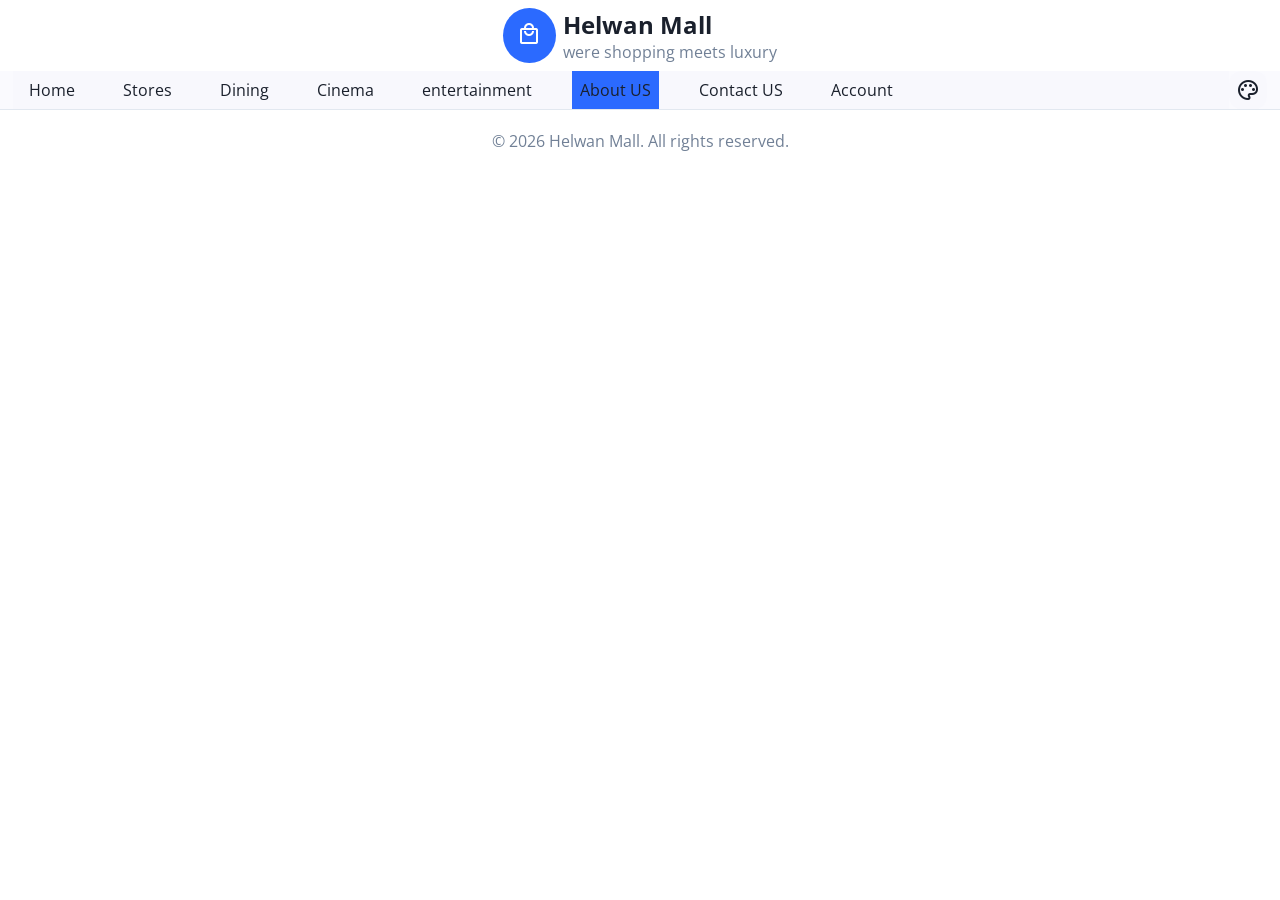
==== aboutus.html @ 2aa524f9 "Add files via upload" ====
<!DOCTYPE html>
<html lang="en">
<head>
    <meta charset="UTF-8">
    <meta name="viewport" content="width=device-width, initial-scale=1.0">
    <title>Helwan Mall</title>
    <link rel="stylesheet" href="index.css">
    <link rel="stylesheet" href="global.css">
    <link rel="stylesheet" href="https://fonts.googleapis.com/css2?family=Material+Symbols+Outlined:opsz,wght,FILL,GRAD@20..48,100..700,0..1,-50..200" />
    <script src="global.js"></script>
</head>
<body>
        <div class="icon-bar">
            <i class="material-symbols-outlined">
                local_mall
            </i>
            <div class="icon-text">
            <h2>Helwan Mall</h2>
            <p>were shopping meets luxury</p>
            </div>
        </div>
        
    <nav class="nav-container">
        <ul class="nav links">
            <li><a href="index.html" >Home</a> </li>
            <li><a href="stores.html">Stores</a> </li>
            <li><a href="dining.html">Dining</a> </li>
            <li><a href="cinema.html">Cinema</a></li>
            <li><a href="entertainment.html">entertainment</a></li>
            <li><a href="aboutus.html" class="active">About US</a> </li>
            <li><a href="ContactUS.html">Contact US</a> </li>
            <li><a href="Account.html">Account</a> </li>
        </ul>
            <button id="theme-toggle" class="material-symbols-outlined">
                palette
            </button>
    </nav>










    <footer class="light-only bottom-footer">
                <p>&copy; 2026 Helwan Mall. All rights reserved.</p>
            </footer>

</body>
---- global.css ----
@import url('https://fonts.googleapis.com/css2?family=Noto+Sans:ital,wght@0,100..900;1,100..900&family=Open+Sans:ital,wght@0,300..800;1,300..800&family=Rubik:ital,wght@0,300..900;1,300..900&display=swap');
:root {
    /* Light Theme Colors */
    --bg-color: #ffffff; /*background color*/
    --nav-bg: #f8f9febd;   /*navigation background color*/
    --text-main: #1A202C; /*main text color*/
    --text-muted: #718096; /*inline muted text color*/
    --card-bg: #ffffff;    /*card background color*/
    --border-color: #E2E8F0; 
    --primary-blue: #2B6AFF; /*hover effects*/
}

[data-theme="dark"] {
    /* Dark Theme Colors */
    --bg-color: #121826; 
    --nav-bg: #121826; 
    --text-main: #F8FAFC;
    --text-muted: #94A3B8;
    --card-bg: #1E293B;
    --border-color: #334155;
}

* {
    margin: 0;
    padding: 0;
    box-sizing: border-box;
    font-family: 'Open Sans', sans-serif;
    transition: background-color 0.3s ease, color 0.3s ease; /* Smooth color transition */
}
.icon-bar>.material-symbols-outlined{
    background-color: var(--primary-blue);
    border-radius: 50%;
    padding: 0.6em;
    margin-right: .3em;
    color: white;
}
.icon-bar{
    display: flex;
    flex-direction: row;
    justify-content: center;
    align-content: center;
    padding: .5em;
    background-color: var(--bg-color);

}
.icon-text h2{
    color:var(--text-main)
}
.icon-text p{
    color:var(--text-muted);
}
[data-theme="dark"] .nav-container{
    height: 100%;
    max-width: fit-content;
    width: auto;
    display: flex;
    flex-direction: column;
}
[data-theme="dark"] nav ul{
    display: flex;
    flex-direction: column;
    overflow: hidden;   
    gap:1.5em;
}
.nav-container{
    width: 100%;
    display: flex;
    flex-direction: row;
    background-color: var(--nav-bg);
    justify-content: center;
    align-content: center;
}
nav ul{
    list-style: none;
    width: 95%;
    background-color: var(--nav-bg);
    display: flex;
    gap:2em;
    overflow-x: auto;
    padding:0.5em;
    
}
.nav-container>.material-symbols-outlined:hover{
    background-color: var(--primary-blue);
}
.nav-container>.material-symbols-outlined{
    background-color: white;
    border-radius: 30%;
    color:var(--text-main);
    border: none;
    text-align: center;
    align-content: center;
    padding: 0.3em;
    background-color: var(--nav-bg);
}
nav ul li {
    flex-shrink: 0;
}
nav a{
    text-decoration: none;
    color: var(--text-main);
    white-space: nowrap;
    padding: 0.5em;
    
}
footer{

text-align: center; 
padding: 20px; 
border-top: 1px solid var(--border-color); 
color: var(--text-muted);
}
.active{
    background-color: var(--primary-blue);
}
nav a:hover{
    
    background-color: var(--primary-blue);
}
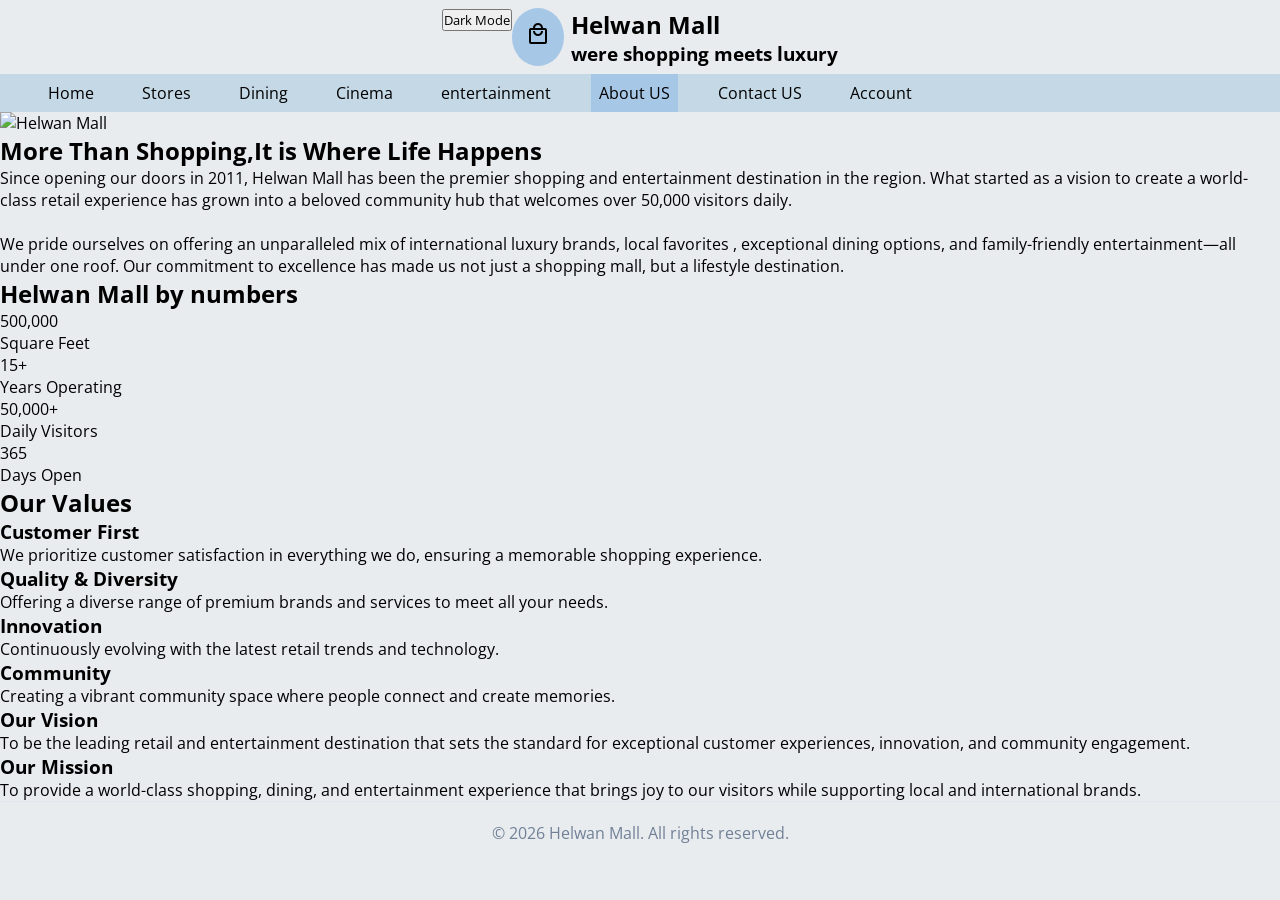
==== commit d1ac264b: "Update aboutus.html" ====
--- a/aboutus.html
+++ b/aboutus.html
@@ -4,19 +4,23 @@
     <meta charset="UTF-8">
     <meta name="viewport" content="width=device-width, initial-scale=1.0">
     <title>Helwan Mall</title>
-    <link rel="stylesheet" href="index.css">
-    <link rel="stylesheet" href="global.css">
+    <link rel="stylesheet" href="about_us.css">
+    <link rel="stylesheet" href="global.css"> 
     <link rel="stylesheet" href="https://fonts.googleapis.com/css2?family=Material+Symbols+Outlined:opsz,wght,FILL,GRAD@20..48,100..700,0..1,-50..200" />
     <script src="global.js"></script>
 </head>
+
 <body>
-        <div class="icon-bar">
+    <div class="icon-bar">
+            <a href="about_us_dark.html" target="_self"  class="top-right-btn">
+                <button type="button">Dark Mode</button>
+            </a>
             <i class="material-symbols-outlined">
                 local_mall
             </i>
             <div class="icon-text">
             <h2>Helwan Mall</h2>
-            <p>were shopping meets luxury</p>
+            <h3>were shopping meets luxury</h3>
             </div>
         </div>
         
@@ -31,22 +35,107 @@
             <li><a href="ContactUS.html">Contact US</a> </li>
             <li><a href="Account.html">Account</a> </li>
         </ul>
-            <button id="theme-toggle" class="material-symbols-outlined">
-                palette
-            </button>
+            
     </nav>
 
+    <div class="logo-container">
+        <img src="mall.png" alt="Helwan Mall" class="mall-banner">
+    </div>
+
+<div class="our_text">
+    <h2>More Than Shopping,It is Where Life Happens</h2>
+    <p>
+    
+        Since opening our doors in 2011, Helwan Mall has been the premier shopping and entertainment 
+    destination in the region. What started as a vision to create a world-class retail experience has grown into 
+    a beloved community hub that welcomes over 50,000 visitors daily.
+    <br><br>
+    We pride ourselves on offering an unparalleled mix of international luxury brands, local favorites
+    , exceptional dining options, and family-friendly entertainment—all under one roof. Our commitment
+     to excellence has made us not just a shopping mall, but a lifestyle destination. 
+    
+    </p>
+</div>
 
 
+<h2 class="numbers">Helwan Mall by numbers</h2>
+
+<div class="stats-wrapper">
+
+    <div class="stat-card">
+        <div class="icon-circle blue-theme">
+            <i class="building"></i> 
+        </div>
+        <div class="stat-value">500,000</div>
+        <div class="stat-label">Square Feet</div>
+    </div>
+
+    <div class="stat-card">
+        <div class="icon-circle">
+            <i class="award"></i> 
+        </div>
+        <div class="stat-value">15+</div>
+        <div class="stat-label">Years Operating</div>
+    </div>
+
+    <div class="stat-card">
+        <div class="icon-circle">
+            <i class="users"></i> 
+        </div>
+        <div class="stat-value">50,000+</div>
+        <div class="stat-label">Daily Visitors</div>
+    </div>
+
+    <div class="stat-card">
+        <div class="icon-circle">
+            <i class="fas fa-calendar-alt"></i> 
+        </div>
+        <div class="stat-value">365</div>
+        <div class="stat-label">Days Open</div>
+    </div>
+</div>
+
+<section class="values-section">
+    <h2>Our Values</h2>
+    
+    <div class="values-grid">
+        <div class="value-card">
+            <h3>Customer First</h3>
+            <p>We prioritize customer satisfaction in everything we do, ensuring a memorable shopping experience.</p>
+        </div>
+        <div class="value-card">
+            <h3>Quality & Diversity</h3>
+            <p>Offering a diverse range of premium brands and services to meet all your needs.</p>
+        </div>
+        <div class="value-card">
+            <h3>Innovation</h3>
+            <p>Continuously evolving with the latest retail trends and technology.</p>
+        </div>
+        <div class="value-card">
+            <h3>Community</h3>
+            <p>Creating a vibrant community space where people connect and create memories.</p>
+        </div>
+    </div>
+
+   
+    <div class="vision-mission-grid">
+        <div class="info-card vision-bg">
+            <h3>Our Vision</h3>
+            <p>To be the leading retail and entertainment destination that sets the standard 
+                for exceptional customer experiences, innovation, and community engagement.</p>
+        </div>
+        <div class="info-card mission-bg">
+            <h3>Our Mission</h3>
+            <p>To provide a world-class shopping, dining, and entertainment experience
+             that brings joy to our visitors while supporting local and international brands.</p>
+        </div>
+    </div>
+</section>
 
 
-
-
-
-
-
-    <footer class="light-only bottom-footer">
+            <footer class="light-only bottom-footer">
                 <p>&copy; 2026 Helwan Mall. All rights reserved.</p>
             </footer>
 
-</body>+</body>
+</html>
--- a/global.css
+++ b/global.css
@@ -1,25 +1,40 @@
 @import url('https://fonts.googleapis.com/css2?family=Noto+Sans:ital,wght@0,100..900;1,100..900&family=Open+Sans:ital,wght@0,300..800;1,300..800&family=Rubik:ital,wght@0,300..900;1,300..900&display=swap');
 :root {
     /* Light Theme Colors */
-    --bg-color: #ffffff; /*background color*/
-    --nav-bg: #f8f9febd;   /*navigation background color*/
-    --text-main: #1A202C; /*main text color*/
+    --bg-color: #E8ECEF; /*background color*/
+    --nav-bg: #C4D8E5;   /*navigation background color*/
+    --text-main: #000000; /*main text color*/
     --text-muted: #718096; /*inline muted text color*/
-    --card-bg: #ffffff;    /*card background color*/
+    --card-bg: #C4D8E5;    /*card background color*/
     --border-color: #E2E8F0; 
-    --primary-blue: #2B6AFF; /*hover effects*/
+    --primary-blue: #a7c7e7; /*hover effects buttons icons*/
 }
-
+body{
+    background-color: var(--bg-color);
+}
 [data-theme="dark"] {
     /* Dark Theme Colors */
-    --bg-color: #121826; 
+    --bg-color: #1c2b48; 
     --nav-bg: #121826; 
     --text-main: #F8FAFC;
     --text-muted: #94A3B8;
     --card-bg: #1E293B;
     --border-color: #334155;
 }
-
+.close-btn{
+    display: none;
+    background-color: var(--nav-bg);
+    color: var(--text-main);
+    height: 3em;
+    border: none;
+}
+[data-theme="dark"] .close-btn{
+    display: block;
+    position: fixed;
+    top: 1rem;
+    right: 1rem;
+    background-color: var(--bg-color);
+}
 * {
     margin: 0;
     padding: 0;
@@ -32,7 +47,7 @@
     border-radius: 50%;
     padding: 0.6em;
     margin-right: .3em;
-    color: white;
+    color: var(--text-main);
 }
 .icon-bar{
     display: flex;
@@ -46,16 +61,35 @@
 .icon-text h2{
     color:var(--text-main)
 }
+.welcome{
+    background-color: var(--nav-bg);
+    color: var(--text-main);
+    text-align: center;
+    margin-top: 1em;
+    padding: 1em;
+}
 .icon-text p{
     color:var(--text-muted);
 }
+
 [data-theme="dark"] .nav-container{
-    height: 100%;
-    max-width: fit-content;
-    width: auto;
-    display: flex;
-    flex-direction: column;
+  height: 100%;
+  width: 0; /* Hidden by default */
+  position: fixed;
+  z-index: 1000;
+  top: 0;
+  left: 0;
+  background-color: rgba(0, 0, 0, 0.95); /* Dark semi-transparent */
+  overflow-x: hidden;
+  transition: width 0.5s ease;
 }
+#theme-toggle{
+    border-radius: 0;
+}
+[data-theme="dark"] .nav-container.open {
+  width: fit-content;
+}
+
 [data-theme="dark"] nav ul{
     display: flex;
     flex-direction: column;
@@ -116,4 +150,14 @@
 nav a:hover{
     
     background-color: var(--primary-blue);
+}
+
+.close-btn:hover{
+    background-color: var(--primary-blue);
+    border-radius: 1em;
+}
+@media(max-width:600px){
+    nav ul{
+        overflow-x: scroll;
+    }
 }
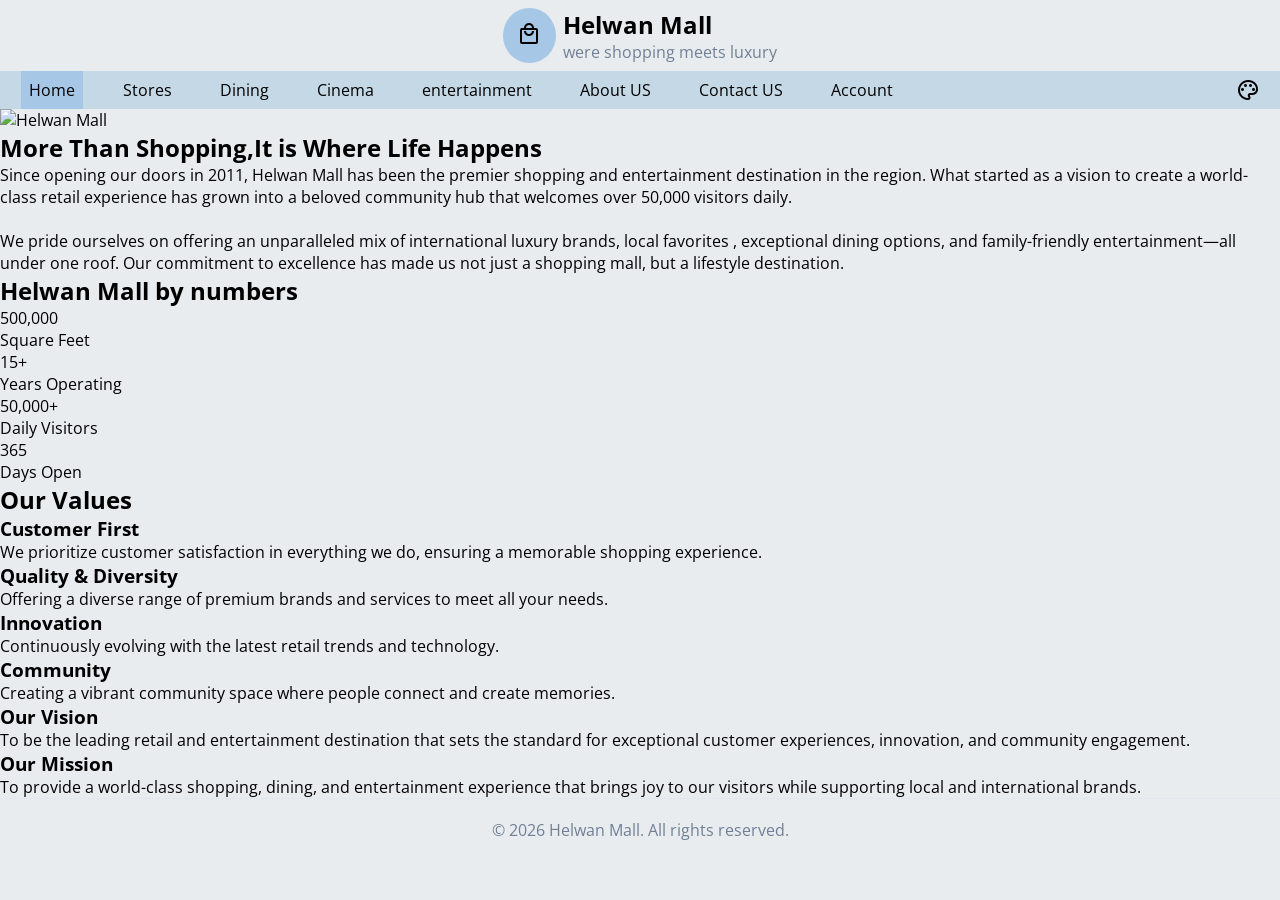
==== commit 26056903: "Update aboutus.html" ====
--- a/aboutus.html
+++ b/aboutus.html
@@ -4,38 +4,36 @@
     <meta charset="UTF-8">
     <meta name="viewport" content="width=device-width, initial-scale=1.0">
     <title>Helwan Mall</title>
-    <link rel="stylesheet" href="about_us.css">
-    <link rel="stylesheet" href="global.css"> 
+    <link rel="stylesheet" href="index.css">
+    <link rel="stylesheet" href="global.css">
     <link rel="stylesheet" href="https://fonts.googleapis.com/css2?family=Material+Symbols+Outlined:opsz,wght,FILL,GRAD@20..48,100..700,0..1,-50..200" />
     <script src="global.js"></script>
 </head>
-
 <body>
-    <div class="icon-bar">
-            <a href="about_us_dark.html" target="_self"  class="top-right-btn">
-                <button type="button">Dark Mode</button>
-            </a>
+        <div class="icon-bar">
             <i class="material-symbols-outlined">
                 local_mall
             </i>
             <div class="icon-text">
             <h2>Helwan Mall</h2>
-            <h3>were shopping meets luxury</h3>
-            </div>
+            <p>were shopping meets luxury</p>
+            </div>   
         </div>
-        
+     
     <nav class="nav-container">
         <ul class="nav links">
-            <li><a href="index.html" >Home</a> </li>
+            <li><a href="index.html" class="active">Home</a> </li>
             <li><a href="stores.html">Stores</a> </li>
             <li><a href="dining.html">Dining</a> </li>
             <li><a href="cinema.html">Cinema</a></li>
             <li><a href="entertainment.html">entertainment</a></li>
-            <li><a href="aboutus.html" class="active">About US</a> </li>
+            <li><a href="aboutus.html">About US</a> </li>
             <li><a href="ContactUS.html">Contact US</a> </li>
             <li><a href="Account.html">Account</a> </li>
         </ul>
-            
+            <button id="theme-toggle" class="material-symbols-outlined">
+                palette
+            </button>
     </nav>
 
     <div class="logo-container">
--- a/index.css
+++ b/index.css
@@ -0,0 +1,117 @@
+
+.img{
+    width: 100%;
+    aspect-ratio: 16 / 9;
+    height: auto;
+    position: relative;
+    display: flex;
+    align-items: center;
+    justify-content: center;
+}
+
+.img::before{
+    content: "";
+    position: absolute;
+    width: 100%;           
+    height: 100%;
+    background: linear-gradient(rgba(0, 0, 0, 0.7), rgba(0, 0, 0, 0.7)), 
+              url('img1.png');
+    background-size: cover;
+    background-repeat: no-repeat;
+    background-position: center;
+    align-self: center;
+    justify-self: center;
+    border-radius: 2em;
+    z-index: -1;
+}
+
+.img-container{
+        align-self: center;
+        justify-self: center;
+        margin: 1em;
+        width: 90%;
+        height: auto;
+        position: relative;
+        background-repeat: no-repeat;
+}
+
+
+.img-text{
+    padding: 1em;
+    color: white;
+    font-size: 1.5em;
+    text-align: center;
+    
+}
+.btn{
+    border-radius: 0.5em;
+    padding: .5em;
+    background-color: var(--primary-blue);
+    width: 7em;
+    transition: 0.3s;
+}
+.btn a{
+    text-decoration: none;
+    color: var(--text-main);
+}
+.title{
+    display: block;
+    align-self: center;
+    justify-self: center;
+}
+
+.grid-container{
+    display: grid;
+    grid-template-columns: 1fr 1fr;
+    padding: 1em;
+    margin: 1em;
+}
+.card{
+    padding: 1em;
+    margin: 1em;
+    border-style: solid;
+    border-color: var(--text-muted);
+    border-width: 2px ;
+    border-radius: 1em;
+    background-color: var(--card-bg);
+    transition: 0.3s;
+    
+}
+.strip{
+    margin-top: 1em;
+    padding: 1em;
+    display: flex;
+    flex-direction: row;
+    background-color: var(--card-bg);
+    justify-content: space-evenly;
+}
+.sec{
+    transition: 0.3s;
+}
+[data-theme="dark"] .title ,.card ,.sec{
+    color: var(--text-main);
+    
+}
+[data-theme="dark"] .card ,.sec{
+    color: var(--text-main);
+    background-color: var(--card-bg);
+}
+
+.btn:hover{
+        width: 10em;
+}
+.card:hover{
+    transform: scale(1.1,1.1);
+}
+.sec:hover{
+    transform: scale(1.5);
+}
+@media(max-width:600px){
+    .strip{
+        gap: 1em;
+    }
+    .grid-container{
+        display: grid;
+        grid-template-columns: 1fr;
+    }
+}
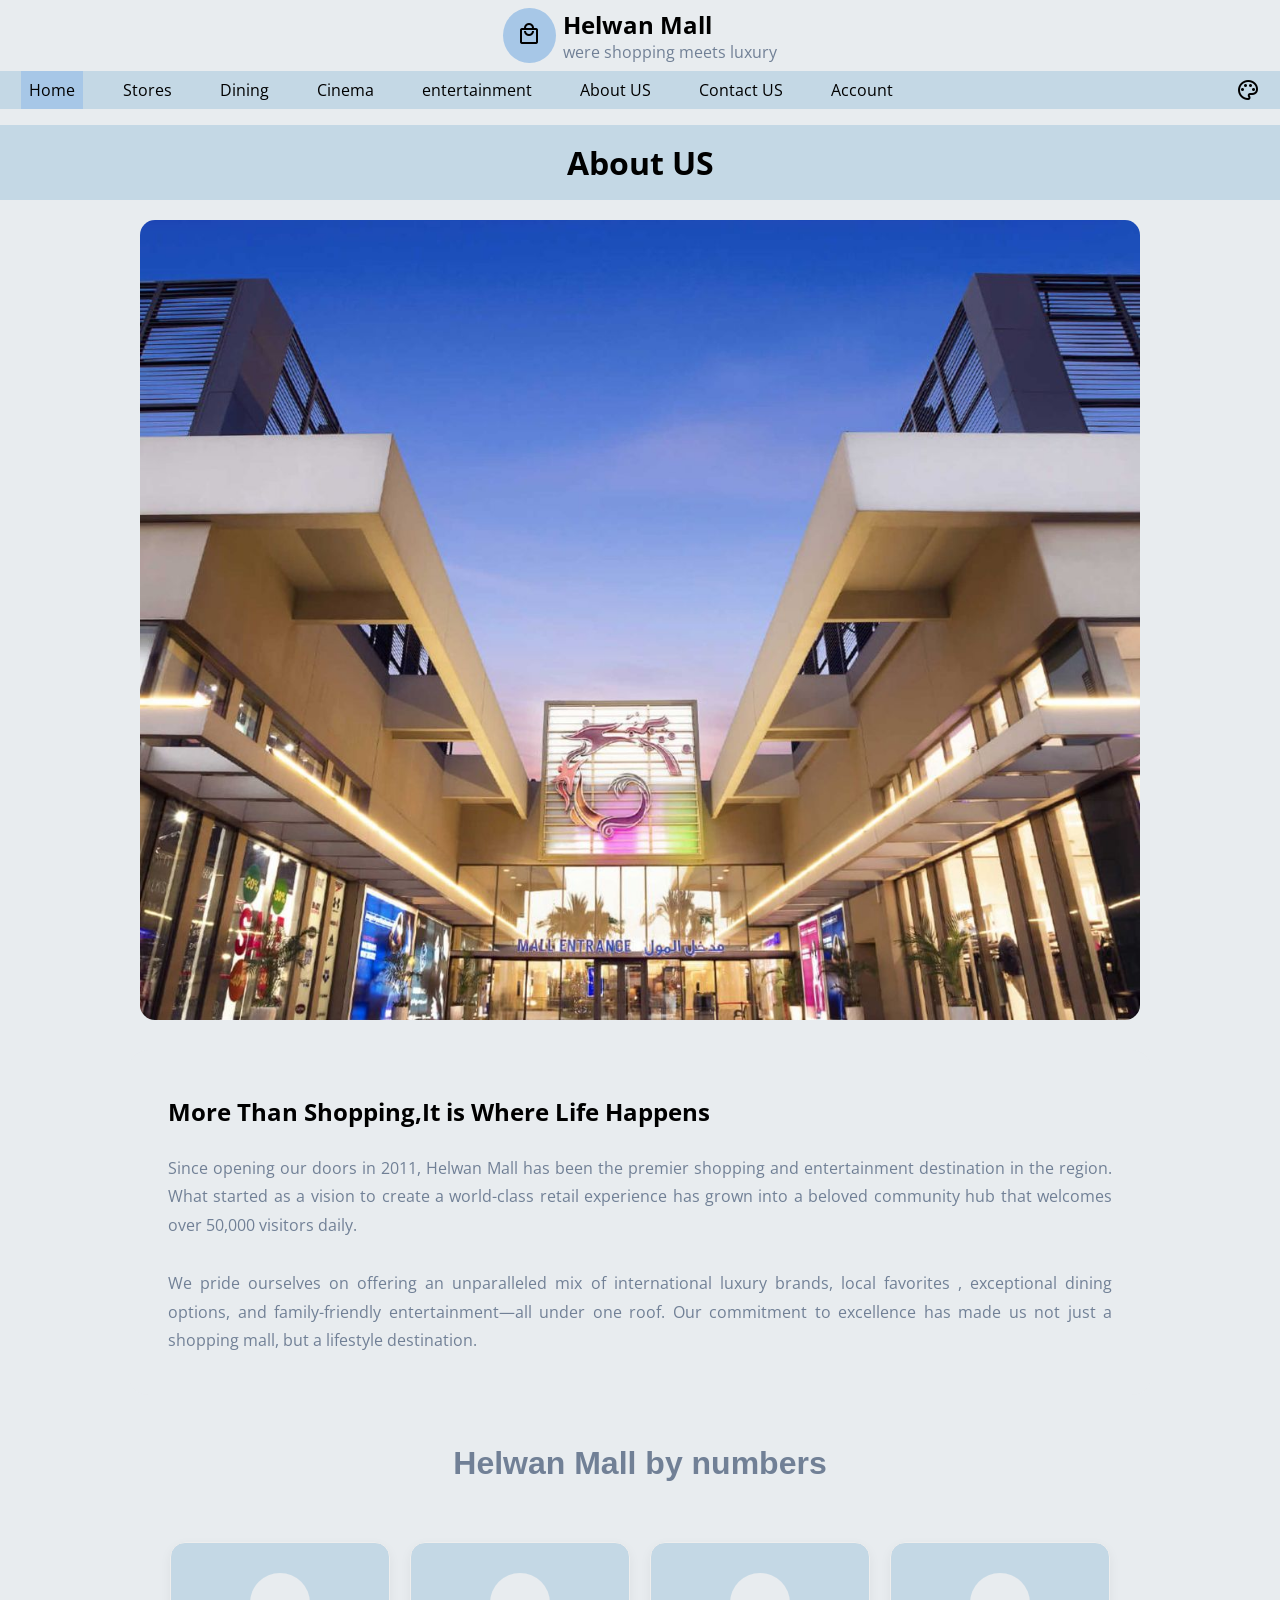
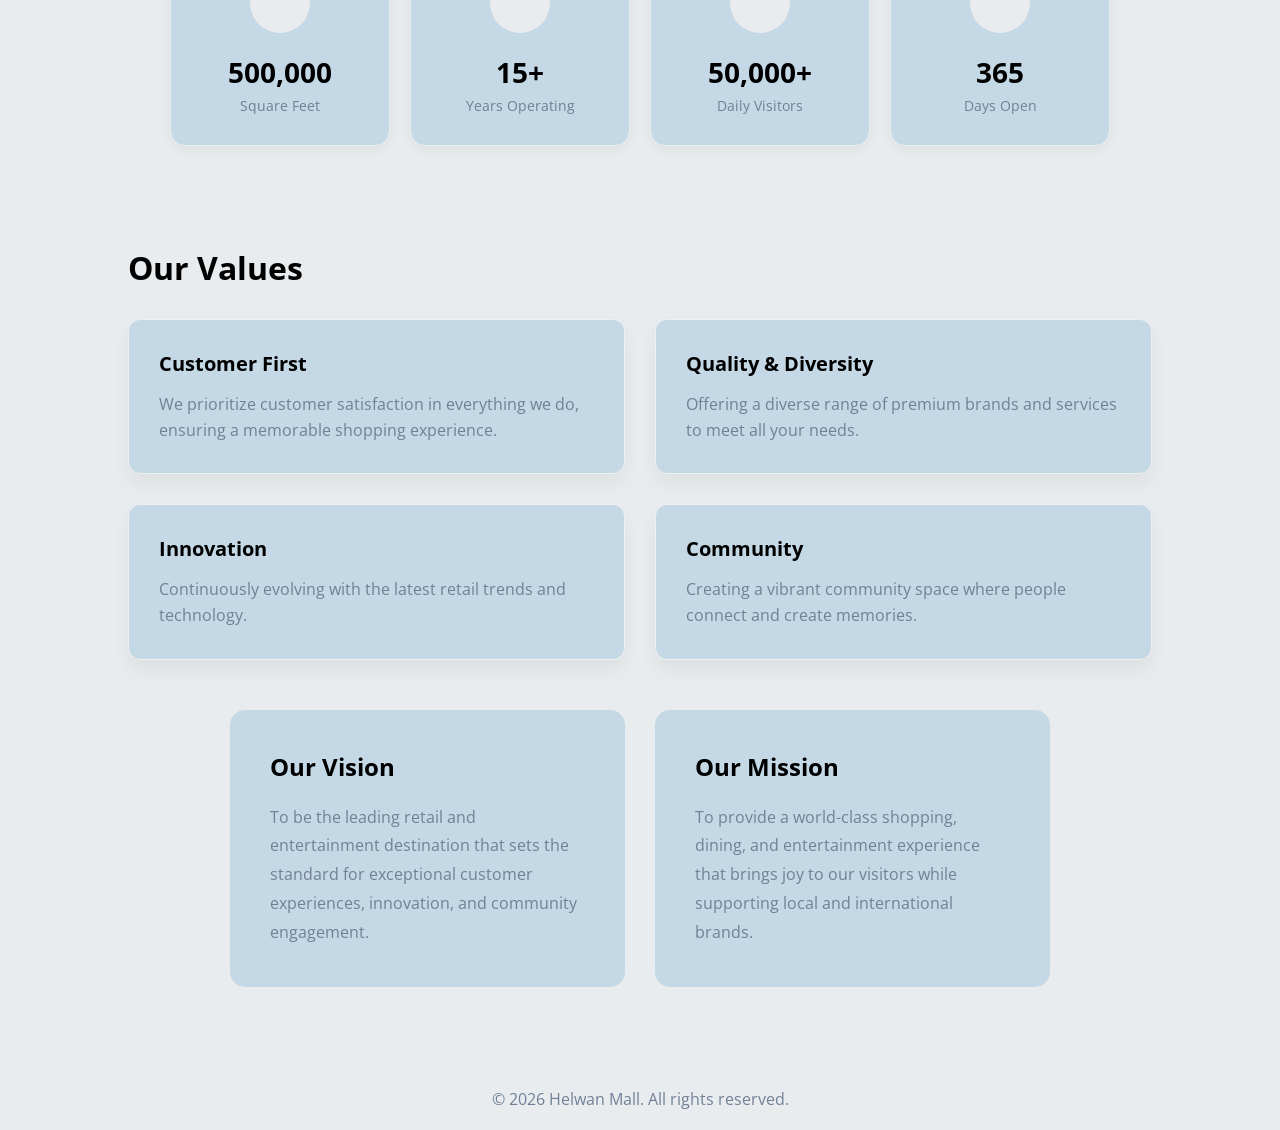
==== commit 05409423: "Add files via upload" ====
--- a/aboutus.html
+++ b/aboutus.html
@@ -4,11 +4,12 @@
     <meta charset="UTF-8">
     <meta name="viewport" content="width=device-width, initial-scale=1.0">
     <title>Helwan Mall</title>
-    <link rel="stylesheet" href="index.css">
-    <link rel="stylesheet" href="global.css">
+    <link rel="stylesheet" href="aboutus.css">
+    <link rel="stylesheet" href="global.css"> 
     <link rel="stylesheet" href="https://fonts.googleapis.com/css2?family=Material+Symbols+Outlined:opsz,wght,FILL,GRAD@20..48,100..700,0..1,-50..200" />
     <script src="global.js"></script>
 </head>
+
 <body>
         <div class="icon-bar">
             <i class="material-symbols-outlined">
@@ -19,7 +20,7 @@
             <p>were shopping meets luxury</p>
             </div>   
         </div>
-     
+        
     <nav class="nav-container">
         <ul class="nav links">
             <li><a href="index.html" class="active">Home</a> </li>
@@ -35,9 +36,13 @@
                 palette
             </button>
     </nav>
+          <div class="welcome">
+        <h1>About US</h1>
+        <button class="close-btn" onclick="toggleNav()"><i class="material-symbols-outlined">menu</i></button>
+    </div>
 
     <div class="logo-container">
-        <img src="mall.png" alt="Helwan Mall" class="mall-banner">
+        <img src="about.jpeg" alt="Helwan Mall" class="mall-banner">
     </div>
 
 <div class="our_text">
--- a/aboutus.css
+++ b/aboutus.css
@@ -0,0 +1,164 @@
+.mall-banner {
+    width: 80%;
+    max-width: 1000px;
+    height: 800px;
+    object-fit: cover;
+    display: block;
+    margin: 20px auto;
+    border-radius: 15px;
+}
+
+.our_text {
+    background-color: var(--bg-color);
+    padding: 40px;
+    border-radius: 20px;
+    width: 80%;
+    margin: 30px auto;
+    line-height: 1.8;
+    font-family: sans-serif;
+}
+
+.our_text h2 {
+    color: var(--text-main);
+    margin-bottom: 20px;
+    font-size: 24px;
+}
+
+.our_text p {
+    color: var(--text-muted);
+    font-size: 16px;
+    text-align: justify;
+}
+
+.numbers {
+    text-align: center;
+    margin-top: 50px;
+    margin-bottom: 20px;
+    color: var(--text-muted);
+    font-family: sans-serif;
+    font-size: 32px;
+    width: 100%;
+}
+
+.stats-wrapper {
+    display: flex;
+    justify-content: center;
+    gap: 20px;
+    padding: 40px;
+    flex-wrap: wrap;
+}
+
+.stat-card {
+    background: var(--card-bg);
+    border: 1px solid #eee;
+    border-radius: 15px;
+    padding: 30px;
+    width: 220px;
+    text-align: center;
+    box-shadow: 0 4px 12px rgba(0, 0, 0, 0.05);
+    transition: transform 0.3s ease;
+}
+
+.stat-card:hover {
+    transform: translateY(-5px);
+}
+
+.icon-circle {
+    width: 60px;
+    height: 60px;
+    background-color: var(--bg-color);
+    border-radius: 50%;
+    display: flex;
+    align-items: center;
+    justify-content: center;
+    margin: 0 auto 20px;
+    color: #007bff;
+    font-size: 24px;
+}
+
+.stat-value {
+    font-size: 28px;
+    font-weight: bold;
+    color: var(--text-main);
+    margin-bottom: 5px;
+}
+
+.stat-label {
+    font-size: 14px;
+    color: var(--text-muted);
+}
+
+.values-section {
+    padding: 60px 10%;
+    font-family: 'Segoe UI', sans-serif;
+}
+
+.values-section h2 {
+    font-size: 32px;
+    color: var(--text-main);
+    margin-bottom: 30px;
+    text-align: left;
+}
+
+.values-grid {
+    display: grid;
+    grid-template-columns: repeat(2, 1fr);
+    gap: 30px;
+}
+
+.value-card {
+    background: var(--card-bg);
+    padding: 30px;
+    border-radius: 12px;
+    border: 1px solid #f0f0f0;
+    box-shadow: 0 10px 20px rgba(0, 0, 0, 0.05);
+    transition: all 0.3s ease;
+}
+
+.value-card h3 {
+    font-size: 20px;
+    color: var(--text-main);
+    margin-bottom: 15px;
+}
+
+.value-card p {
+    font-size: 16px;
+    color: var(--text-muted);
+    line-height: 1.6;
+}
+
+.vision-mission-grid {
+    display: grid;
+    grid-template-columns: repeat(2, 1fr);
+    gap: 30px;
+    padding: 20px 10%;
+    margin-top: 30px;
+    font-family: sans-serif;
+}
+
+.info-card {
+    padding: 40px;
+    border-radius: 15px;
+    box-shadow: none;
+    border: none;
+}
+
+.info-card h3 {
+    font-size: 24px;
+    color: var(--text-main);
+    margin-bottom: 20px;
+}
+
+.info-card p {
+    font-size: 16px;
+    color: var(--text-muted);
+    line-height: 1.8;
+}
+
+.info-card.vision-bg {
+    background-color: var(--card-bg);
+}
+
+.info-card.mission-bg {
+    background-color: var(--card-bg);
+}
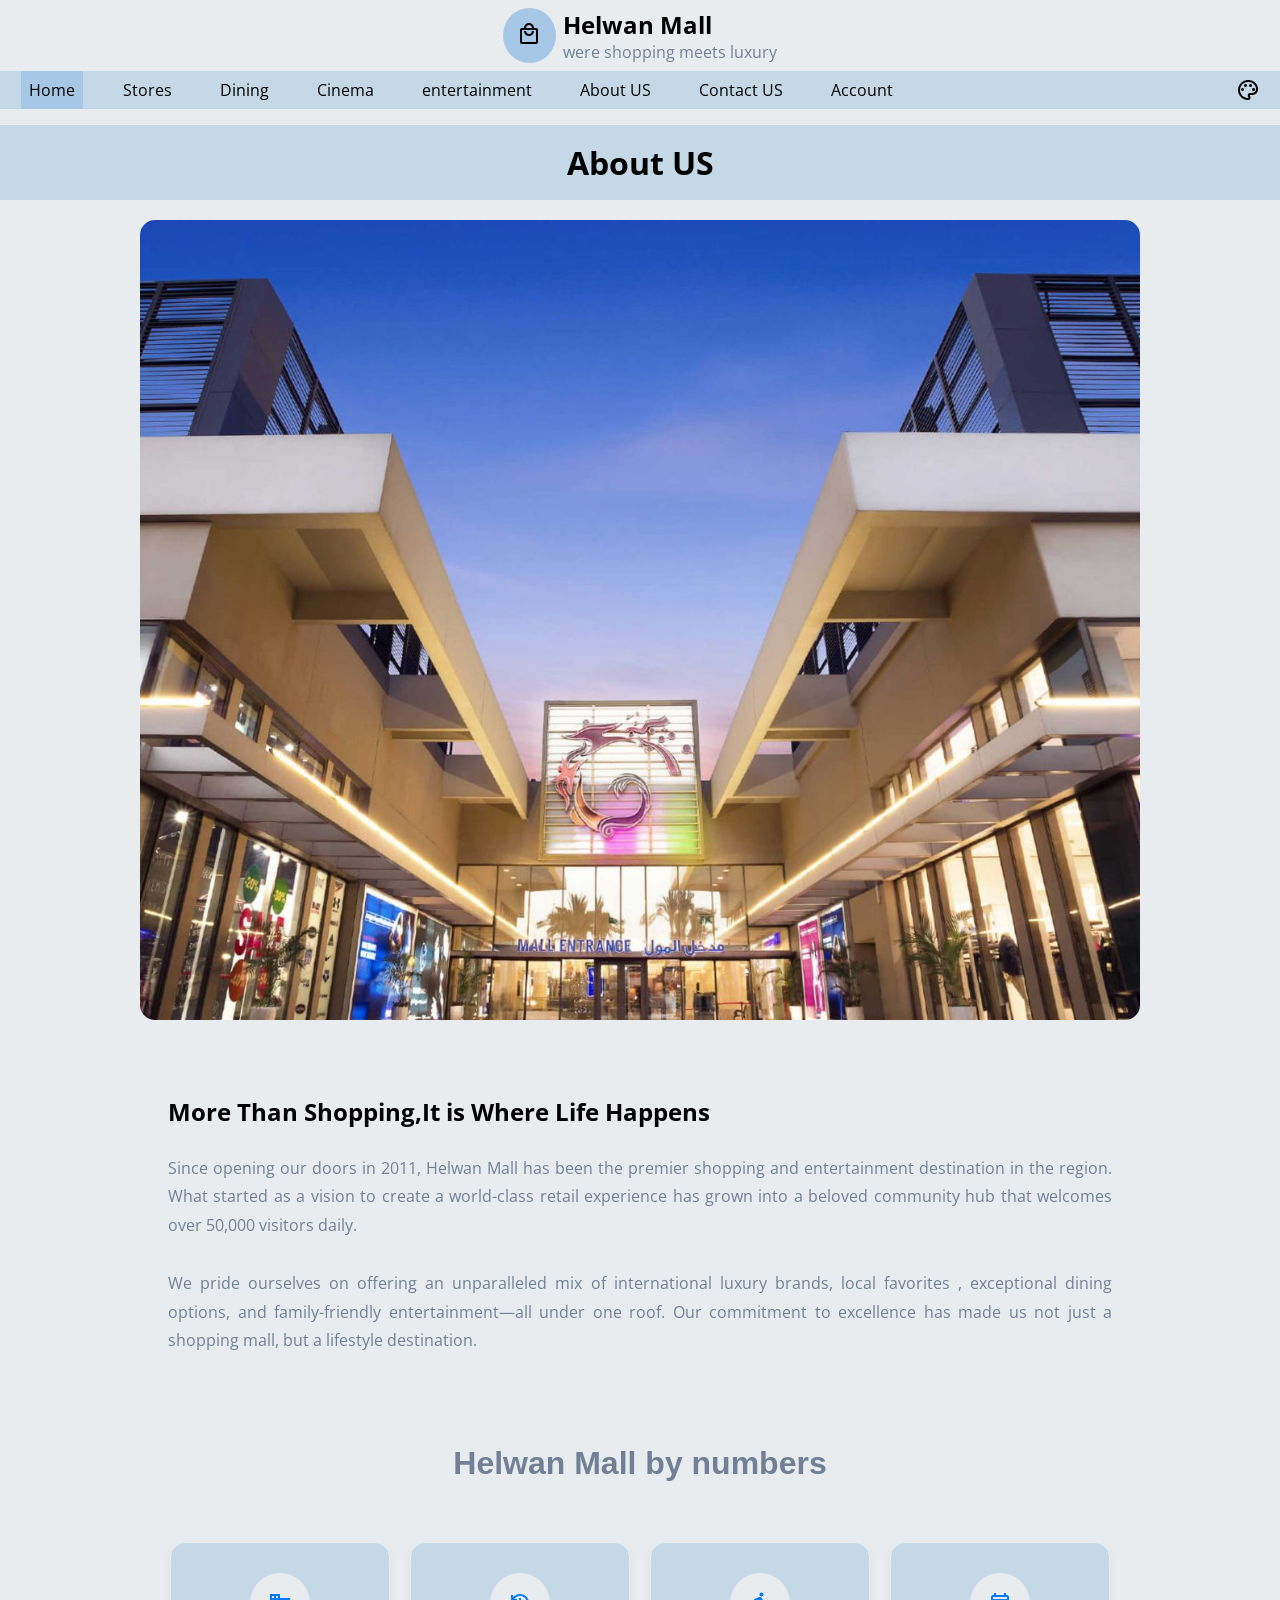
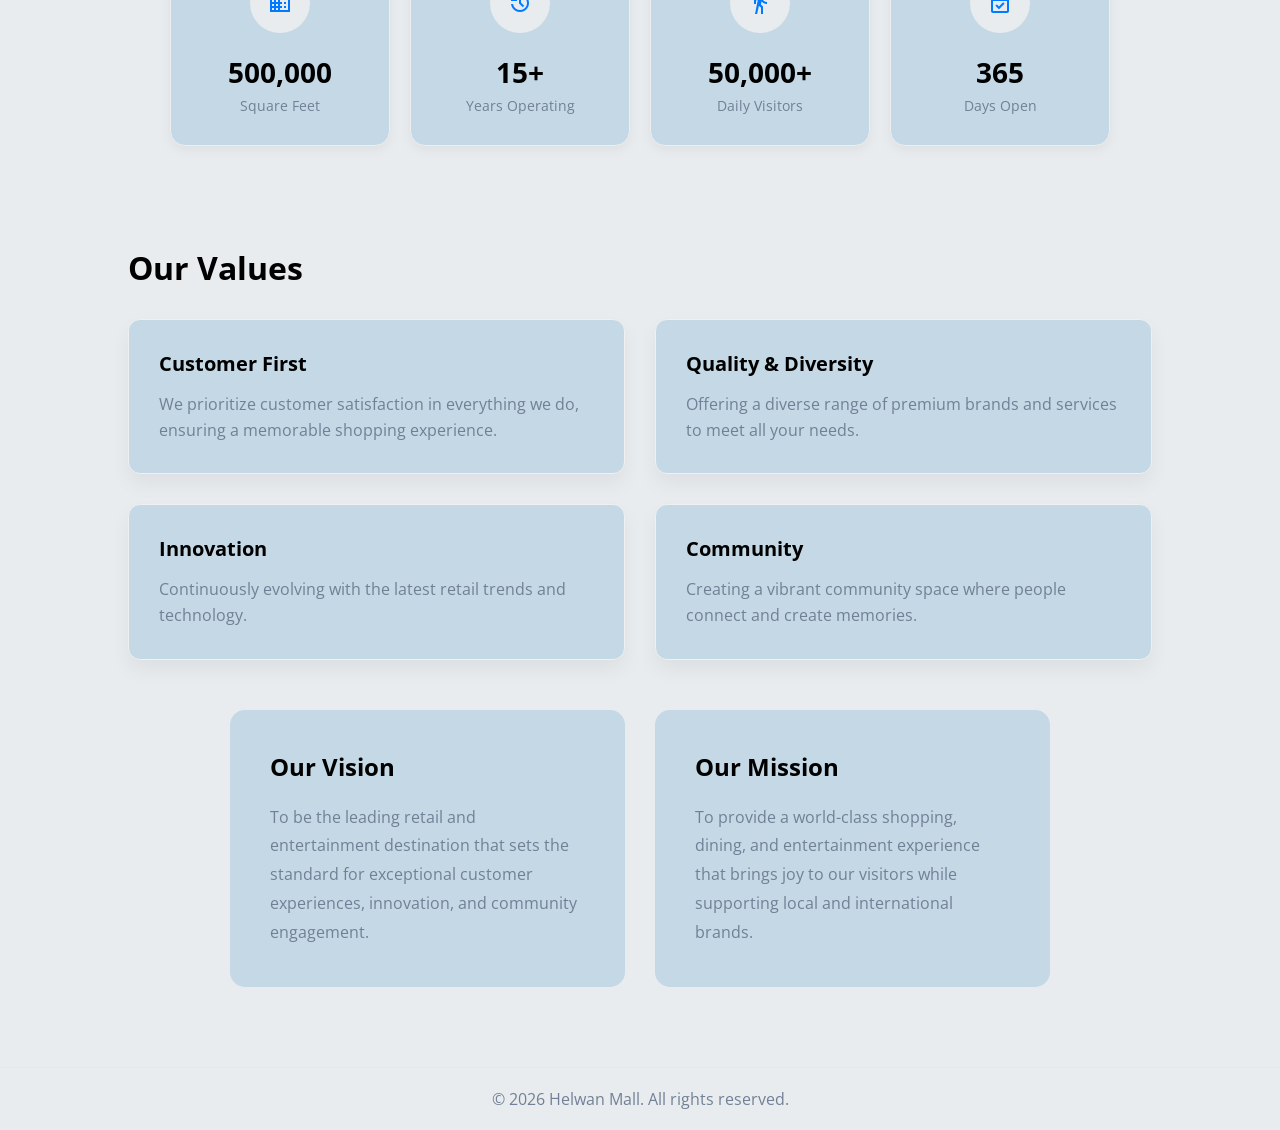
==== commit 641ce652: "Add files via upload" ====
--- a/aboutus.html
+++ b/aboutus.html
@@ -67,7 +67,9 @@
 
     <div class="stat-card">
         <div class="icon-circle blue-theme">
-            <i class="building"></i> 
+            <span class="material-symbols-outlined">
+                domain
+            </span>
         </div>
         <div class="stat-value">500,000</div>
         <div class="stat-label">Square Feet</div>
@@ -75,7 +77,9 @@
 
     <div class="stat-card">
         <div class="icon-circle">
-            <i class="award"></i> 
+            <span class="material-symbols-outlined">
+                history
+            </span>
         </div>
         <div class="stat-value">15+</div>
         <div class="stat-label">Years Operating</div>
@@ -83,7 +87,9 @@
 
     <div class="stat-card">
         <div class="icon-circle">
-            <i class="users"></i> 
+            <span class="material-symbols-outlined">
+            directions_walk
+            </span> 
         </div>
         <div class="stat-value">50,000+</div>
         <div class="stat-label">Daily Visitors</div>
@@ -91,7 +97,9 @@
 
     <div class="stat-card">
         <div class="icon-circle">
-            <i class="fas fa-calendar-alt"></i> 
+            <span class="material-symbols-outlined">
+        event_available
+            </span> 
         </div>
         <div class="stat-value">365</div>
         <div class="stat-label">Days Open</div>
--- a/aboutus.css
+++ b/aboutus.css
@@ -105,7 +105,12 @@
     grid-template-columns: repeat(2, 1fr);
     gap: 30px;
 }
-
+.value-card:hover{
+    transform: translateY(-5px);
+}
+.info-card:hover{
+     transform: translateY(-5px);
+}
 .value-card {
     background: var(--card-bg);
     padding: 30px;
@@ -119,6 +124,7 @@
     font-size: 20px;
     color: var(--text-main);
     margin-bottom: 15px;
+    
 }
 
 .value-card p {
@@ -141,6 +147,7 @@
     border-radius: 15px;
     box-shadow: none;
     border: none;
+    transition: 0.3s;
 }
 
 .info-card h3 {
--- a/global.css
+++ b/global.css
@@ -156,7 +156,7 @@
     background-color: var(--primary-blue);
     border-radius: 1em;
 }
-@media(max-width:600px){
+@media (max-width:600px){
     nav ul{
         overflow-x: scroll;
     }
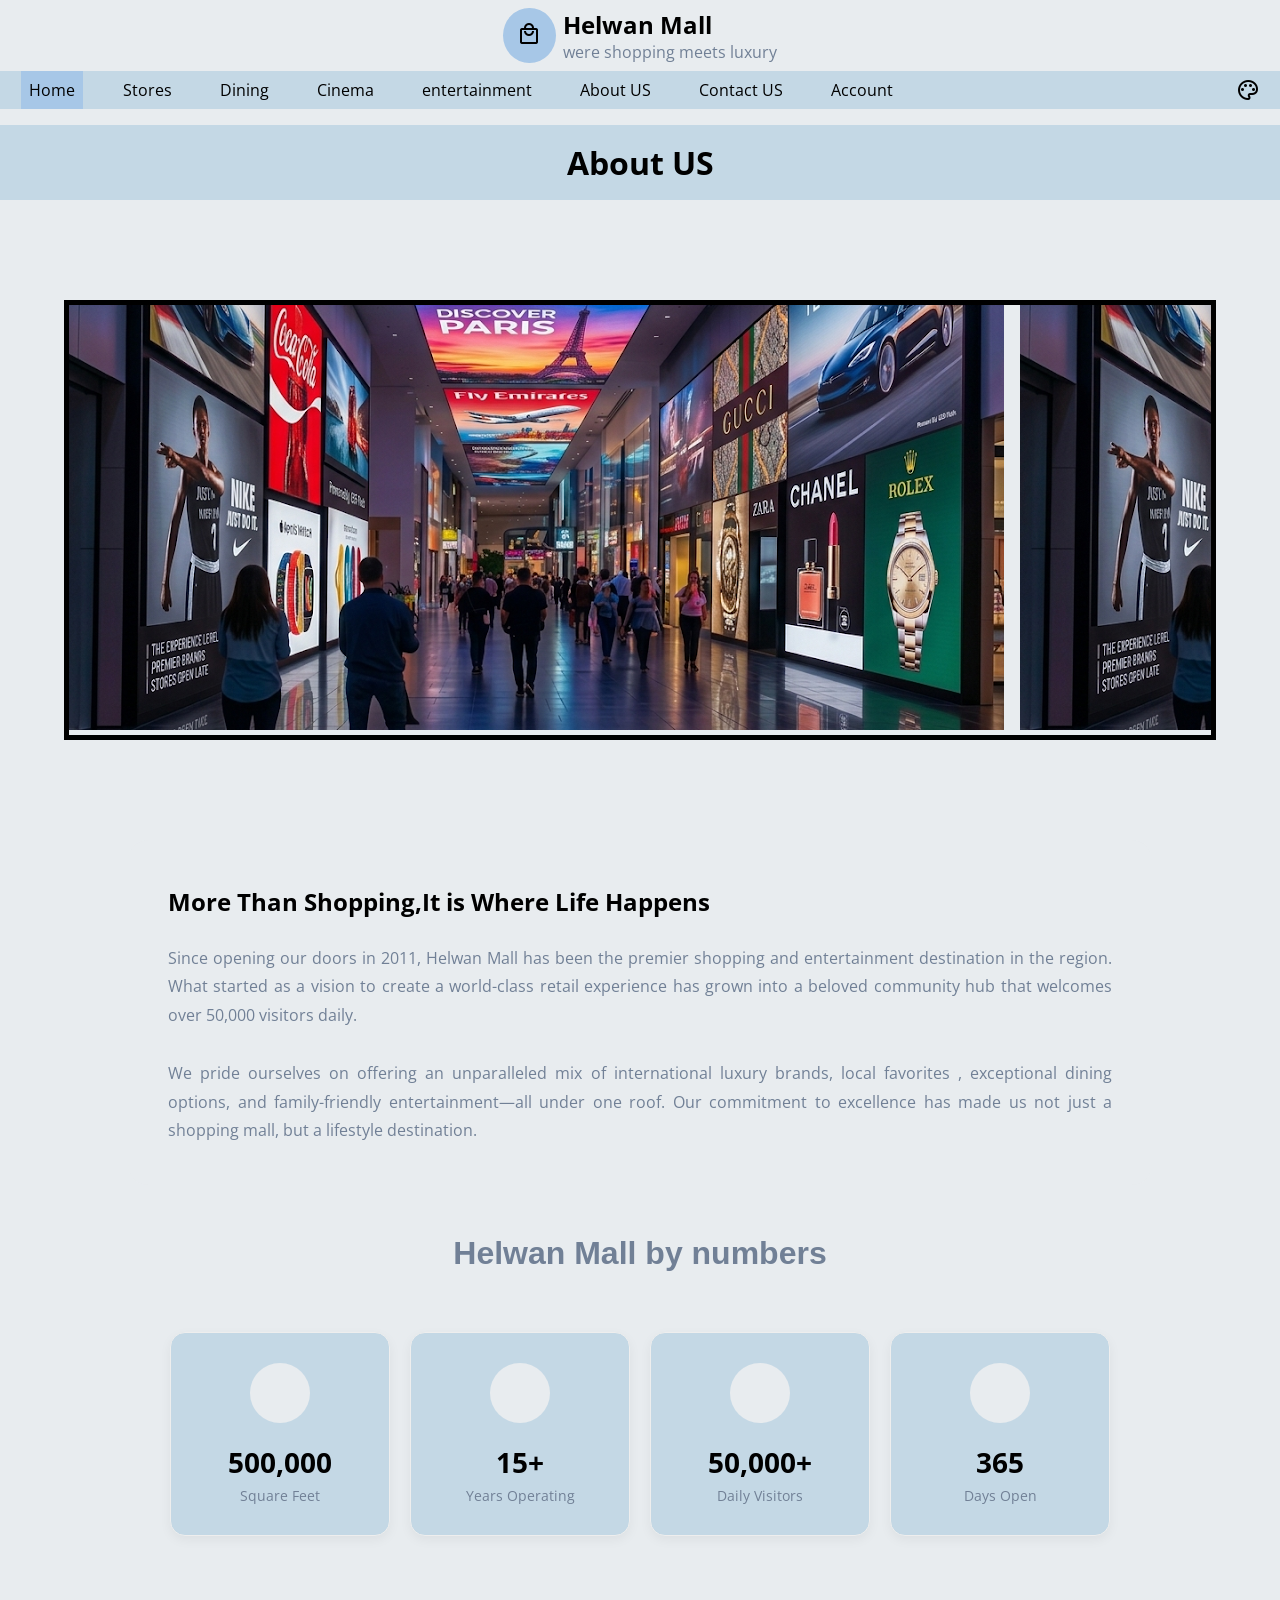
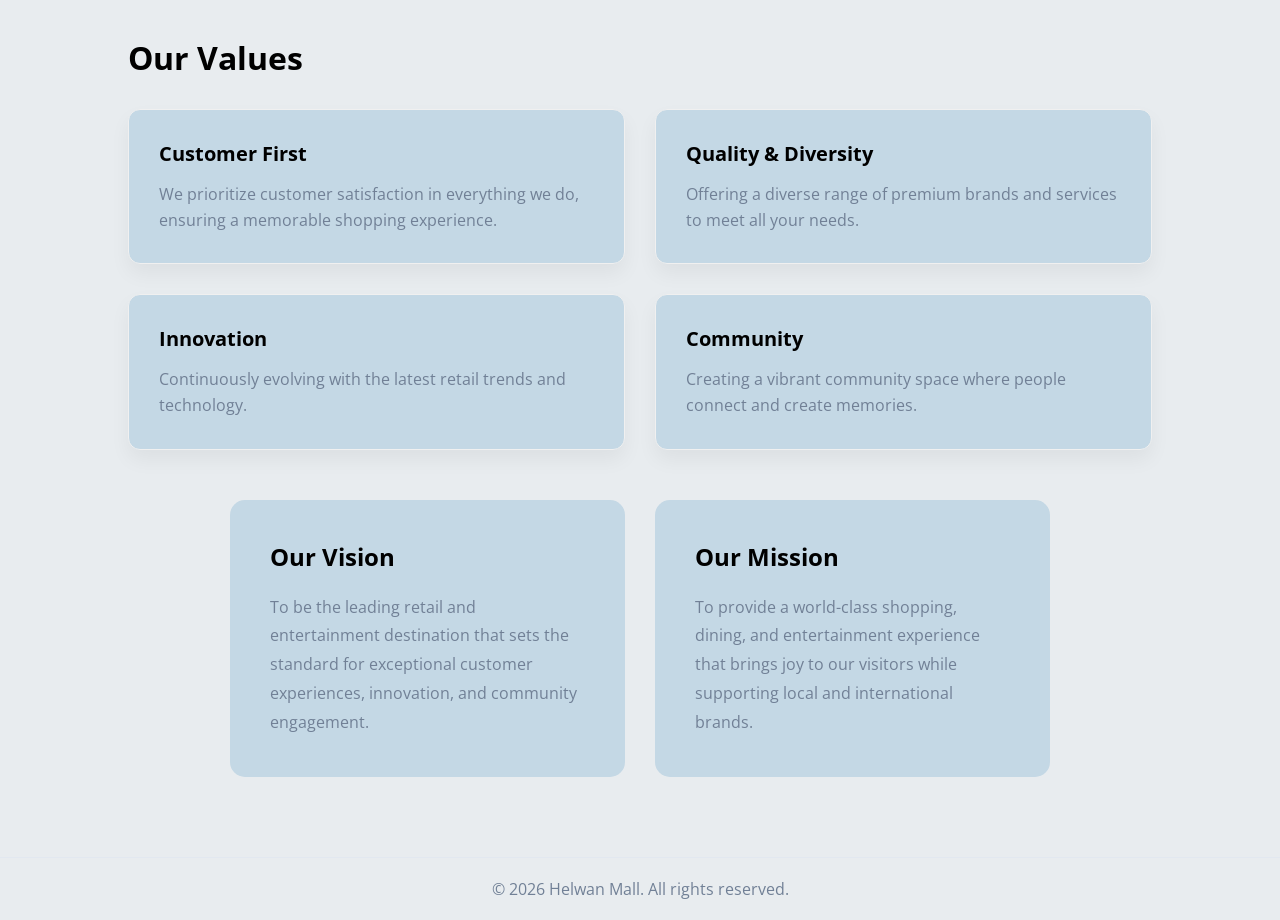
==== commit dd90847b: "Update aboutus.html" ====
--- a/aboutus.html
+++ b/aboutus.html
@@ -41,9 +41,25 @@
         <button class="close-btn" onclick="toggleNav()"><i class="material-symbols-outlined">menu</i></button>
     </div>
 
-    <div class="logo-container">
-        <img src="about.jpeg" alt="Helwan Mall" class="mall-banner">
-    </div>
+   <div class="carousel">
+            
+            <div class="group">
+              <div class="slider"><img src="img1.png" ></div>
+              <div class="slider"><img src="img1.png" ></div>
+              <div class="slider"><img src="img1.png" ></div>
+              <div class="slider"><img src="img1.png" ></div>
+              <div class="slider"><img src="img1.png" ></div>
+            </div>  
+                
+            <div aria-hidden class="group">
+              <div class="slider"><img src="img1.png" ></div>
+              <div class="slider"><img src="img1.png" ></div>
+              <div class="slider"><img src="img1.png" ></div>
+              <div class="slider"><img src="img1.png" ></div>
+              <div class="slider"><img src="img1.png" ></div>
+            </div>
+
+        </div>
 
 <div class="our_text">
     <h2>More Than Shopping,It is Where Life Happens</h2>
@@ -67,9 +83,7 @@
 
     <div class="stat-card">
         <div class="icon-circle blue-theme">
-            <span class="material-symbols-outlined">
-                domain
-            </span>
+            <i class="building"></i> 
         </div>
         <div class="stat-value">500,000</div>
         <div class="stat-label">Square Feet</div>
@@ -77,9 +91,7 @@
 
     <div class="stat-card">
         <div class="icon-circle">
-            <span class="material-symbols-outlined">
-                history
-            </span>
+            <i class="award"></i> 
         </div>
         <div class="stat-value">15+</div>
         <div class="stat-label">Years Operating</div>
@@ -87,9 +99,7 @@
 
     <div class="stat-card">
         <div class="icon-circle">
-            <span class="material-symbols-outlined">
-            directions_walk
-            </span> 
+            <i class="users"></i> 
         </div>
         <div class="stat-value">50,000+</div>
         <div class="stat-label">Daily Visitors</div>
@@ -97,9 +107,7 @@
 
     <div class="stat-card">
         <div class="icon-circle">
-            <span class="material-symbols-outlined">
-        event_available
-            </span> 
+            <i class="fas fa-calendar-alt"></i> 
         </div>
         <div class="stat-value">365</div>
         <div class="stat-label">Days Open</div>
--- a/aboutus.css
+++ b/aboutus.css
@@ -1,11 +1,39 @@
-.mall-banner {
-    width: 80%;
-    max-width: 1000px;
-    height: 800px;
-    object-fit: cover;
-    display: block;
-    margin: 20px auto;
-    border-radius: 15px;
+.carousel {
+    margin: 100px auto;
+    width: 90%;
+    border: 5px solid /* اختار لون لو عايز*/;
+    display: flex;
+    overflow-x: auto;
+    gap: 1em;
+}
+
+.carousel::-webkit-scrollbar{
+    display: none;
+}
+
+.group{
+  display: flex;
+  align-items: center;
+  justify-content: center;
+  gap: 1em;
+  animation: spin 15s infinite linear;
+  padding-right: 1em;
+}
+
+.card {
+    flex: 0 0 5em;
+    height: 5em;
+    padding: 1em;
+    background: /* اختار لون لو عايز*/;
+    font-size: 3rem;
+    border-radius: .2em;
+    text-align: center;
+    align-content: center;
+}
+
+@keyframes spin{
+    from{translate: 0;}
+    to{translate: -100%;}
 }
 
 .our_text {
@@ -105,12 +133,7 @@
     grid-template-columns: repeat(2, 1fr);
     gap: 30px;
 }
-.value-card:hover{
-    transform: translateY(-5px);
-}
-.info-card:hover{
-     transform: translateY(-5px);
-}
+
 .value-card {
     background: var(--card-bg);
     padding: 30px;
@@ -124,7 +147,6 @@
     font-size: 20px;
     color: var(--text-main);
     margin-bottom: 15px;
-    
 }
 
 .value-card p {
@@ -147,7 +169,6 @@
     border-radius: 15px;
     box-shadow: none;
     border: none;
-    transition: 0.3s;
 }
 
 .info-card h3 {
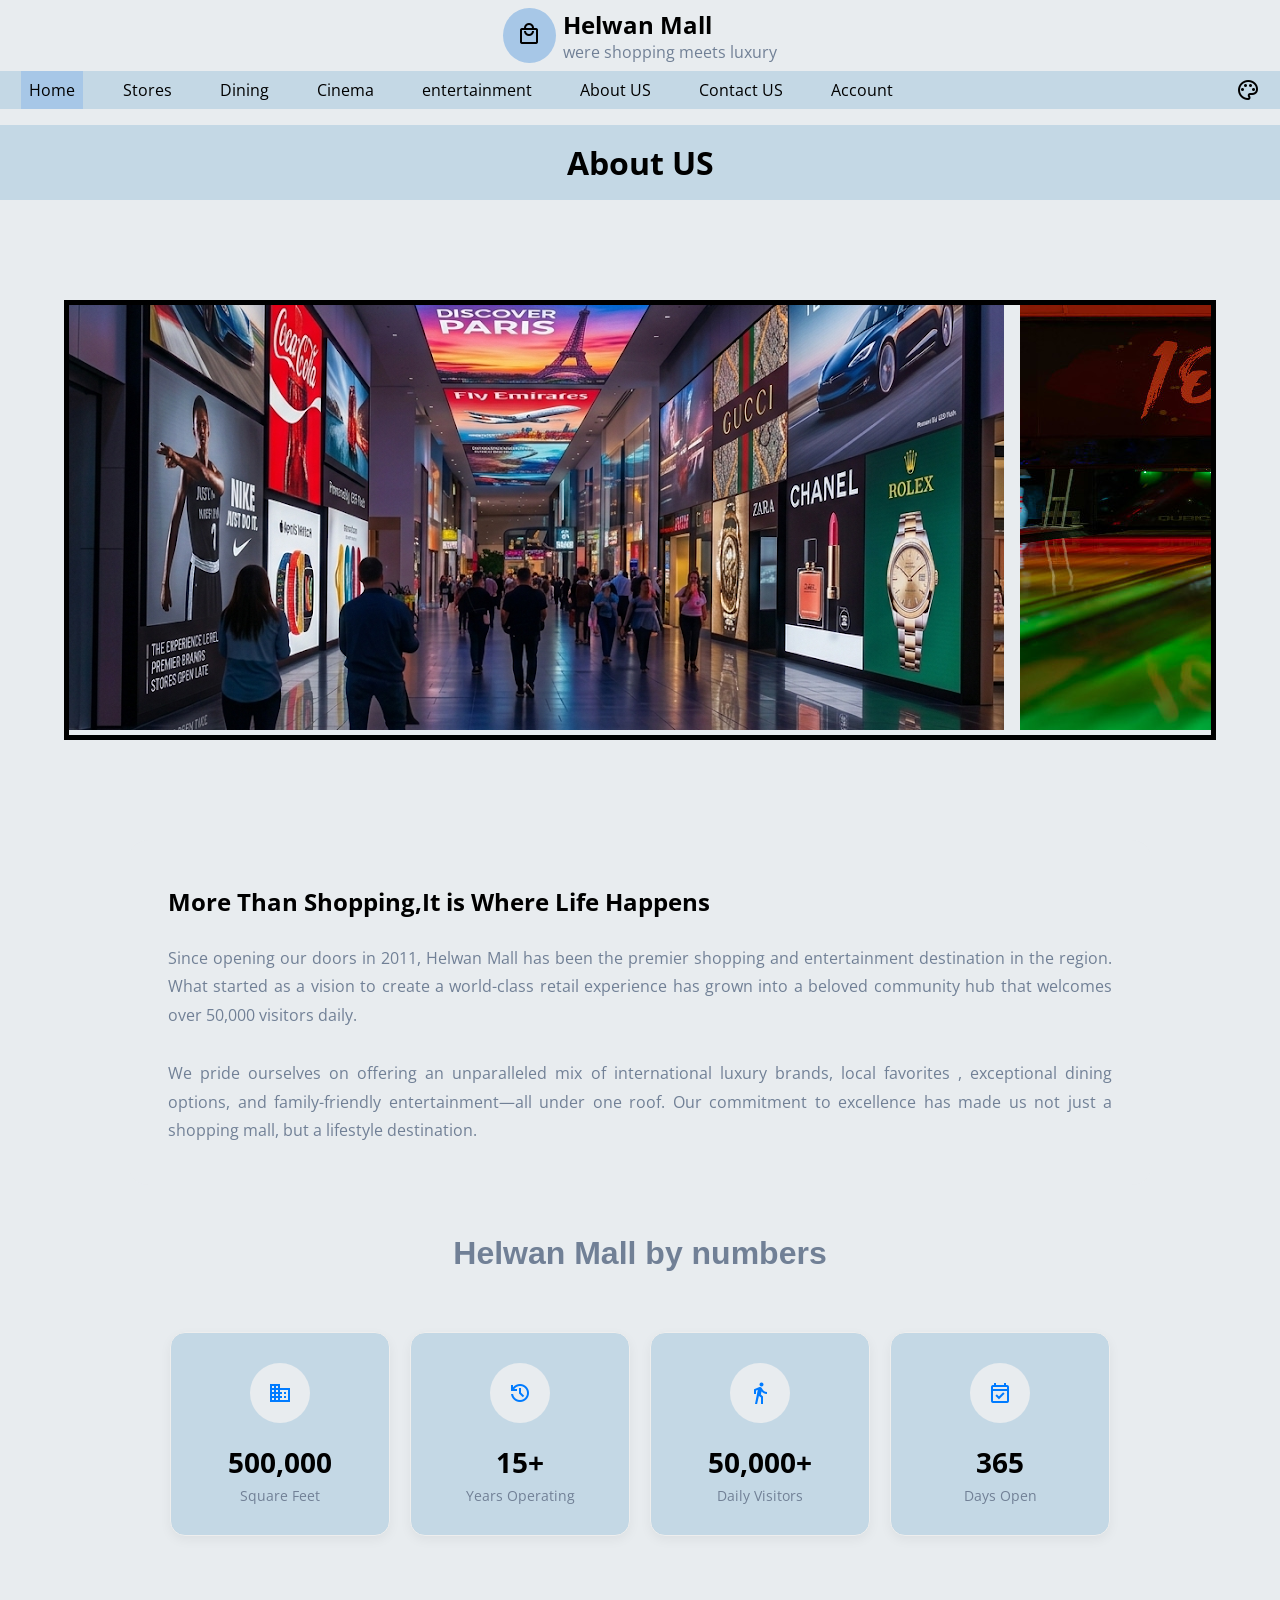
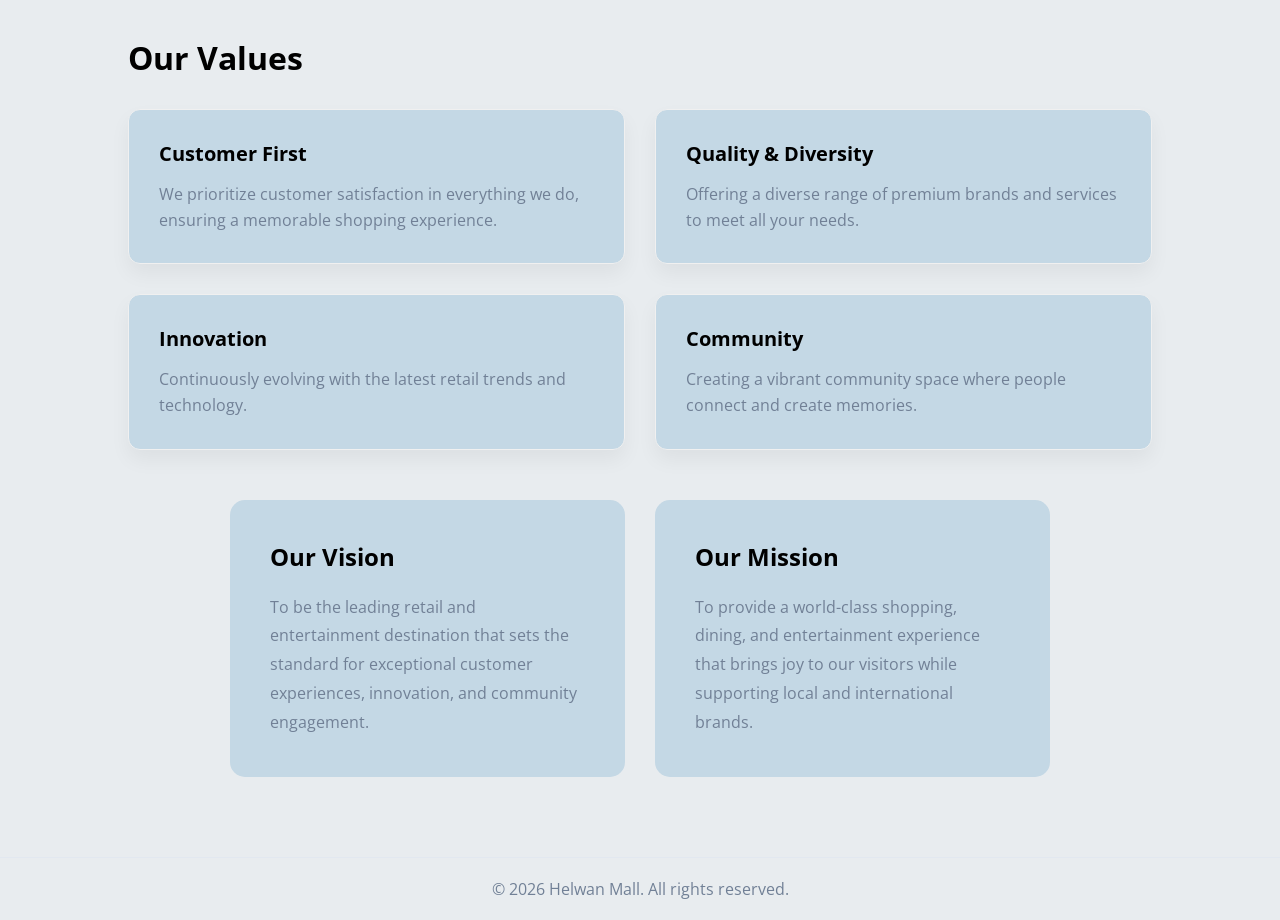
==== commit dbc57067: "Add files via upload" ====
--- a/aboutus.html
+++ b/aboutus.html
@@ -45,18 +45,18 @@
             
             <div class="group">
               <div class="slider"><img src="img1.png" ></div>
-              <div class="slider"><img src="img1.png" ></div>
-              <div class="slider"><img src="img1.png" ></div>
-              <div class="slider"><img src="img1.png" ></div>
-              <div class="slider"><img src="img1.png" ></div>
+              <div class="slider"><img src="about2.jpg" ></div>
+              <div class="slider"><img src="about3.jpg" ></div>
+              <div class="slider"><img src="about4.jpg" ></div>
+              <div class="slider"><img src="about5.jpg" ></div>
             </div>  
                 
             <div aria-hidden class="group">
               <div class="slider"><img src="img1.png" ></div>
-              <div class="slider"><img src="img1.png" ></div>
-              <div class="slider"><img src="img1.png" ></div>
-              <div class="slider"><img src="img1.png" ></div>
-              <div class="slider"><img src="img1.png" ></div>
+              <div class="slider"><img src="about2.jpg" ></div>
+              <div class="slider"><img src="about3.jpg" ></div>
+              <div class="slider"><img src="about4.jpg" ></div>
+              <div class="slider"><img src="about5.jpg" ></div>
             </div>
 
         </div>
@@ -83,7 +83,9 @@
 
     <div class="stat-card">
         <div class="icon-circle blue-theme">
-            <i class="building"></i> 
+            <span class="material-symbols-outlined">
+                domain
+            </span>
         </div>
         <div class="stat-value">500,000</div>
         <div class="stat-label">Square Feet</div>
@@ -91,7 +93,9 @@
 
     <div class="stat-card">
         <div class="icon-circle">
-            <i class="award"></i> 
+            <span class="material-symbols-outlined">
+                history
+            </span>
         </div>
         <div class="stat-value">15+</div>
         <div class="stat-label">Years Operating</div>
@@ -99,7 +103,9 @@
 
     <div class="stat-card">
         <div class="icon-circle">
-            <i class="users"></i> 
+            <span class="material-symbols-outlined">
+            directions_walk
+            </span> 
         </div>
         <div class="stat-value">50,000+</div>
         <div class="stat-label">Daily Visitors</div>
@@ -107,7 +113,9 @@
 
     <div class="stat-card">
         <div class="icon-circle">
-            <i class="fas fa-calendar-alt"></i> 
+            <span class="material-symbols-outlined">
+        event_available
+            </span> 
         </div>
         <div class="stat-value">365</div>
         <div class="stat-label">Days Open</div>
--- a/aboutus.css
+++ b/aboutus.css
@@ -1,39 +1,11 @@
-.carousel {
-    margin: 100px auto;
-    width: 90%;
-    border: 5px solid /* اختار لون لو عايز*/;
-    display: flex;
-    overflow-x: auto;
-    gap: 1em;
-}
-
-.carousel::-webkit-scrollbar{
-    display: none;
-}
-
-.group{
-  display: flex;
-  align-items: center;
-  justify-content: center;
-  gap: 1em;
-  animation: spin 15s infinite linear;
-  padding-right: 1em;
-}
-
-.card {
-    flex: 0 0 5em;
-    height: 5em;
-    padding: 1em;
-    background: /* اختار لون لو عايز*/;
-    font-size: 3rem;
-    border-radius: .2em;
-    text-align: center;
-    align-content: center;
-}
-
-@keyframes spin{
-    from{translate: 0;}
-    to{translate: -100%;}
+.mall-banner {
+    width: 80%;
+    max-width: 1000px;
+    height: 800px;
+    object-fit: cover;
+    display: block;
+    margin: 20px auto;
+    border-radius: 15px;
 }
 
 .our_text {
@@ -133,7 +105,12 @@
     grid-template-columns: repeat(2, 1fr);
     gap: 30px;
 }
-
+.value-card:hover{
+    transform: translateY(-5px);
+}
+.info-card:hover{
+     transform: translateY(-5px);
+}
 .value-card {
     background: var(--card-bg);
     padding: 30px;
@@ -147,6 +124,7 @@
     font-size: 20px;
     color: var(--text-main);
     margin-bottom: 15px;
+    
 }
 
 .value-card p {
@@ -169,6 +147,7 @@
     border-radius: 15px;
     box-shadow: none;
     border: none;
+    transition: 0.3s;
 }
 
 .info-card h3 {
@@ -190,3 +169,39 @@
 .info-card.mission-bg {
     background-color: var(--card-bg);
 }
+.carousel {
+    margin: 100px auto;
+    width: 90%;
+    border: 5px solid /* اختار لون لو عايز*/;
+    display: flex;
+    overflow-x: auto;
+    gap: 1em;
+}
+
+.carousel::-webkit-scrollbar{
+    display: none;
+}
+
+.group{
+  display: flex;
+  align-items: center;
+  justify-content: center;
+  gap: 1em;
+  animation: spin 25s infinite linear;
+  padding-right: 1em;
+}
+
+.card {
+    flex: 0 0 5em;
+    height: 5em;
+    padding: 1em;
+    background: /* اختار لون لو عايز*/;
+    border-radius: .2em;
+    text-align: center;
+    align-content: center;
+}
+
+@keyframes spin{
+    from{translate: 0;}
+    to{translate: -100%;}
+}
